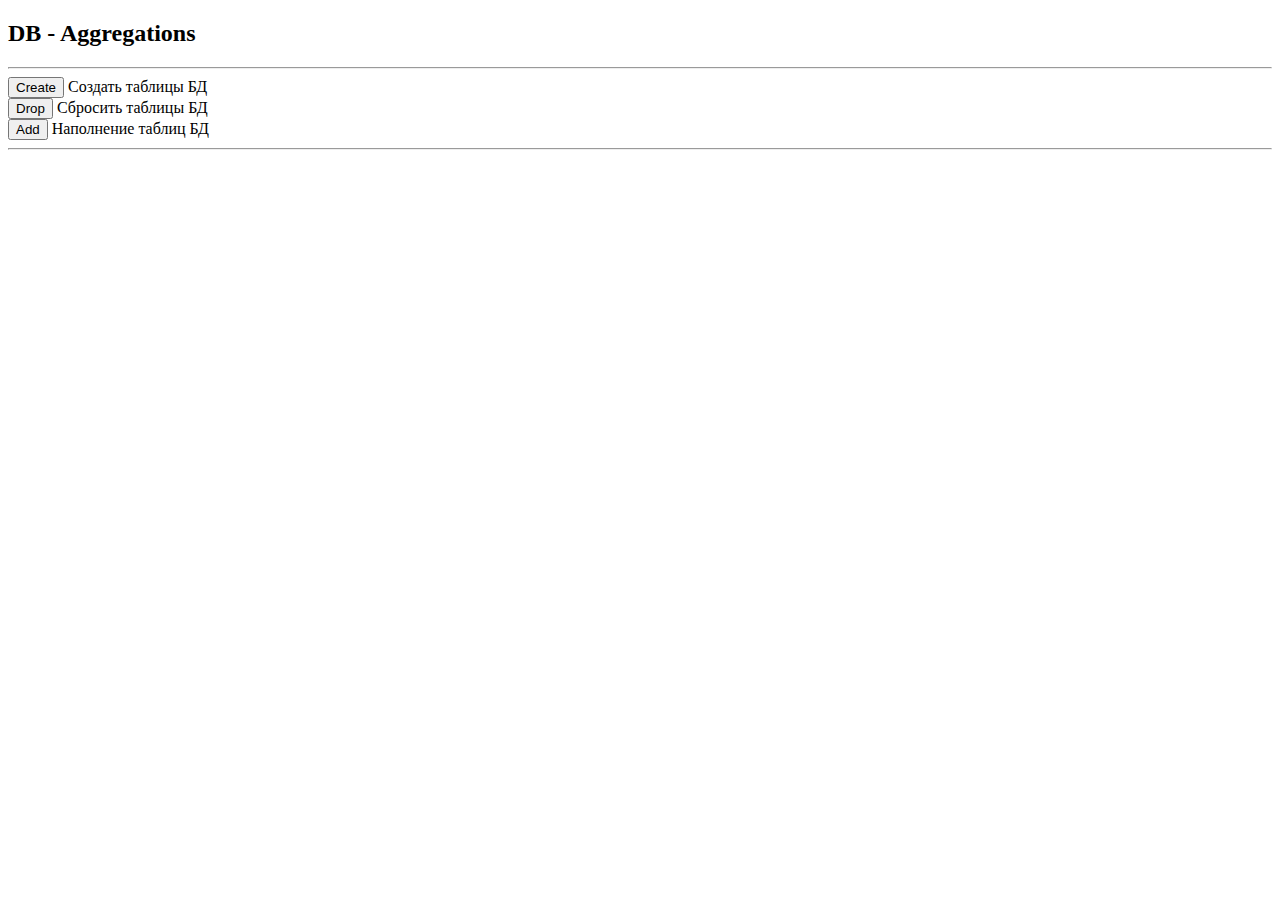
==== templates/index.html @ dc6abf16 "init" ====
<!DOCTYPE html>
<html lang="ru">
<head>
    <meta charset="UTF-8">
    <title>DB - Aggregations</title>
    <link rel="stylesheet" type="text/css" href="{{ url_for('.static',filename='style.css') }}">
</head>
<body>
<main>
    <h2>DB - Aggregations</h2>
    <hr>
    <form action="/create_db">
        <input type="submit" value="Create" class="button">
        Создать таблицы БД
    </form>
    <form action="/drop_db">
        <input type="submit" value="Drop" class="button">
        Сбросить таблицы БД
    </form>
    <form action="/add">
        <input type="submit" value="Add" class="button">
        Наполнение таблиц БД
    </form>
    <hr>
</main>
</body>
</html>
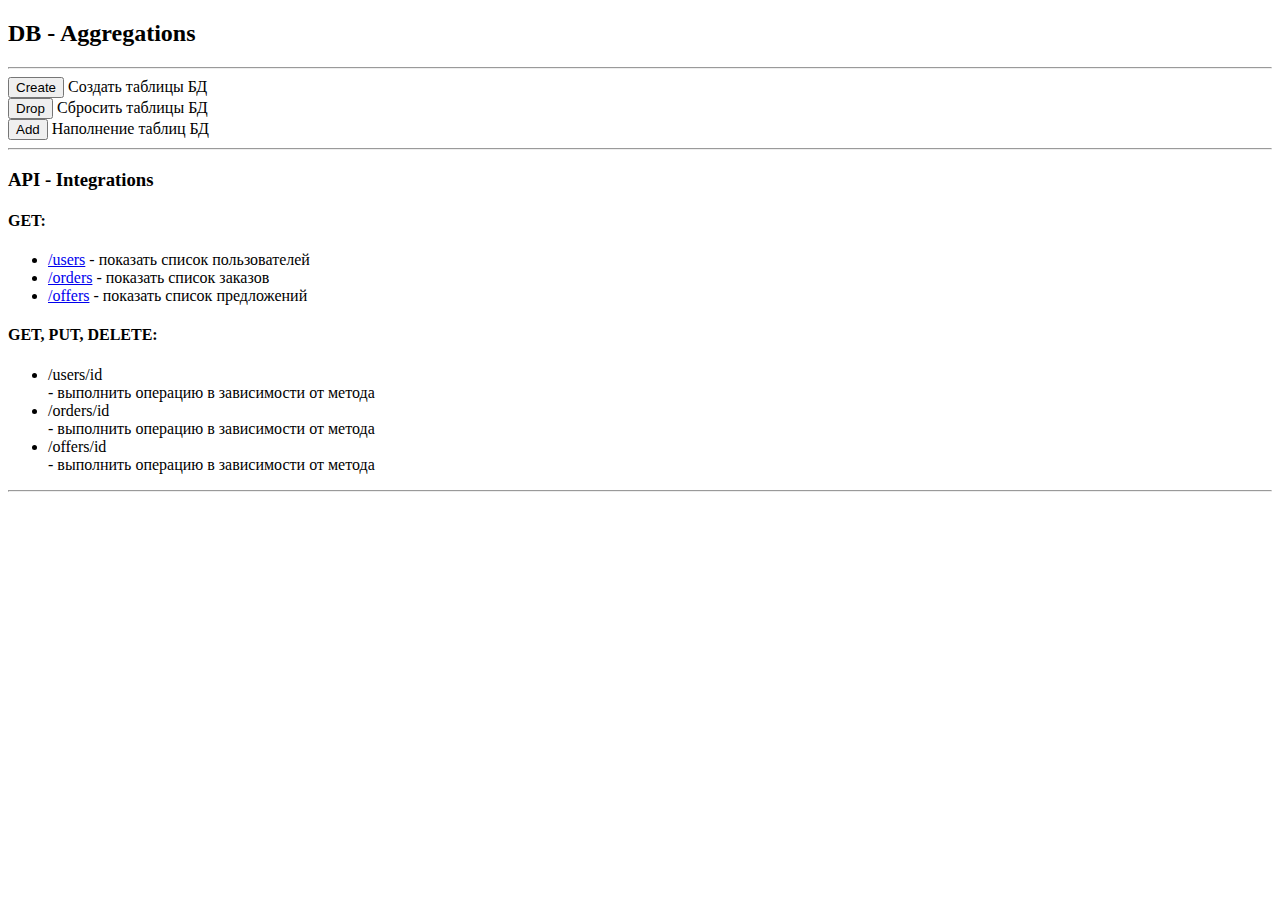
==== commit 6b3362f4: "init" ====
--- a/templates/index.html
+++ b/templates/index.html
@@ -22,6 +22,20 @@
         Наполнение таблиц БД
     </form>
     <hr>
+    <h3>API - Integrations</h3>
+    <h4>GET:</h4>
+    <ul>
+        <li><a href="/users">/users</a> - показать список пользователей</li>
+        <li><a href="/orders">/orders</a> - показать список заказов</li>
+        <li><a href="/offers">/offers</a> - показать список предложений</li>
+    </ul>
+    <h4>GET, PUT, DELETE:</h4>
+    <ul>
+        <li>/users/id</li> - выполнить операцию в зависимости от метода
+        <li>/orders/id</li> - выполнить операцию в зависимости от метода
+        <li>/offers/id</li> - выполнить операцию в зависимости от метода
+    </ul>
+    <hr>
 </main>
 </body>
 </html>